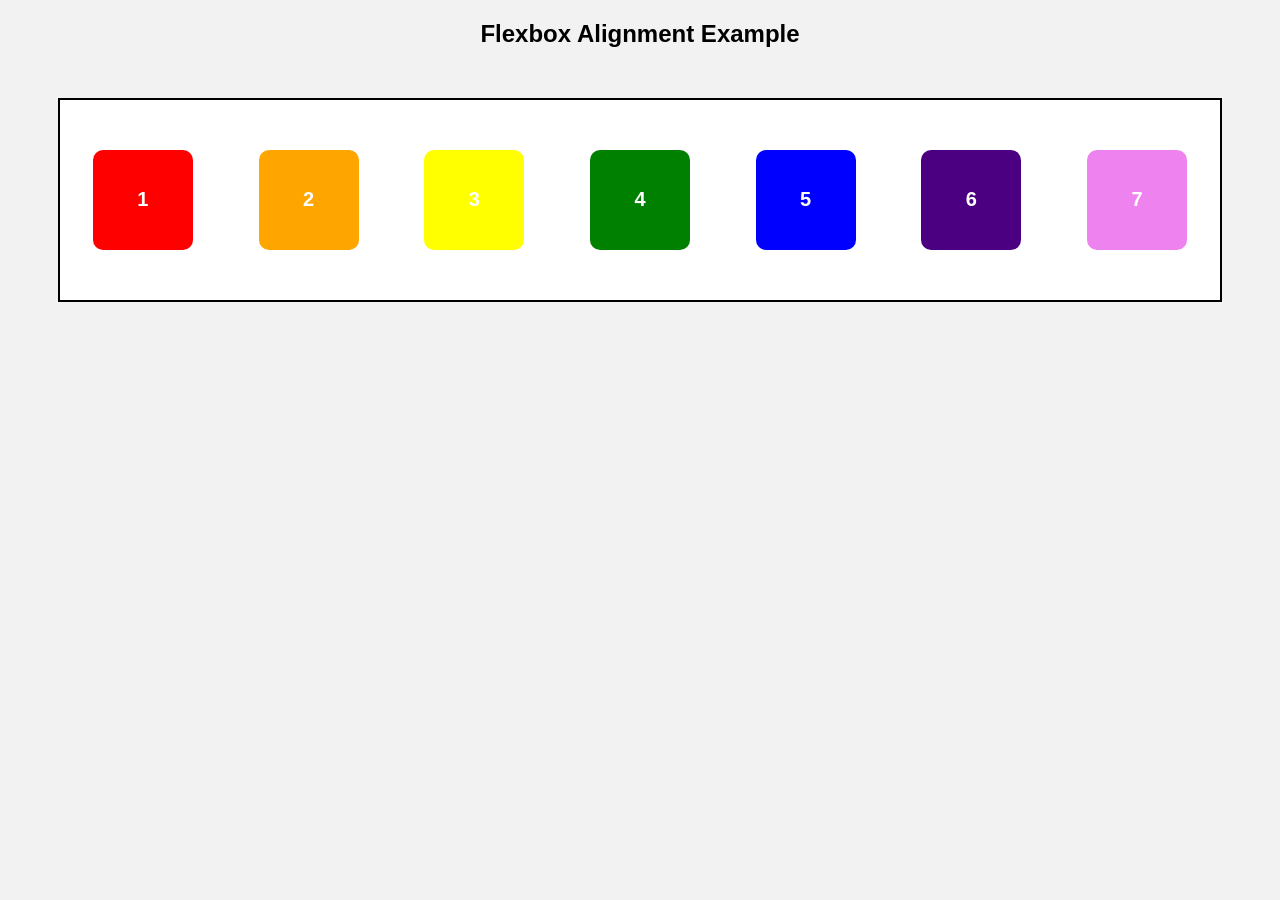
==== html/Exercise.1/index.html @ a5db9e00 "book stor website" ====
<!DOCTYPE html>
<html lang="en">
<head>
  <meta charset="UTF-8">
  <meta name="viewport" content="width=device-width, initial-scale=1.0">
  <title>Flexbox Alignment Example</title>
  <link rel="stylesheet" href="style.css">
</head>
<body>
  <h2>Flexbox Alignment Example</h2>

  <div class="container">
    <div class="box box1">1</div>
    <div class="box box2">2</div>
    <div class="box box3">3</div>
    <div class="box box4">4</div>
    <div class="box box5">5</div>
    <div class="box box6">6</div>
    <div class="box box7">7</div>   
  </div>
</body>
</html>
---- html/Exercise.1/style.css ----
body {
  font-family: Arial, sans-serif;
  text-align: center;
  background-color: #f2f2f2;
}

.container {
  display: flex;
  justify-content: space-around; /* Try changing this value */
  align-items: center;
  height: 200px;
  background-color: #fff;
  border: 2px solid #000;
  margin: 50px;
}

.box {
  width: 100px;
  height: 100px;
  color: white;
  font-size: 20px;
  font-weight: bold;
  display: flex;
  justify-content: center;
  align-items: center;
  border-radius: 10px;
}

.box1 { background-color: red; }
.box2 { background-color: orange; }
.box3 { background-color: yellow;} 
.box4 { background-color: green; }
.box5 { background-color: blue; }
.box6 { background-color: indigo; }
.box7 { background-color: violet; }
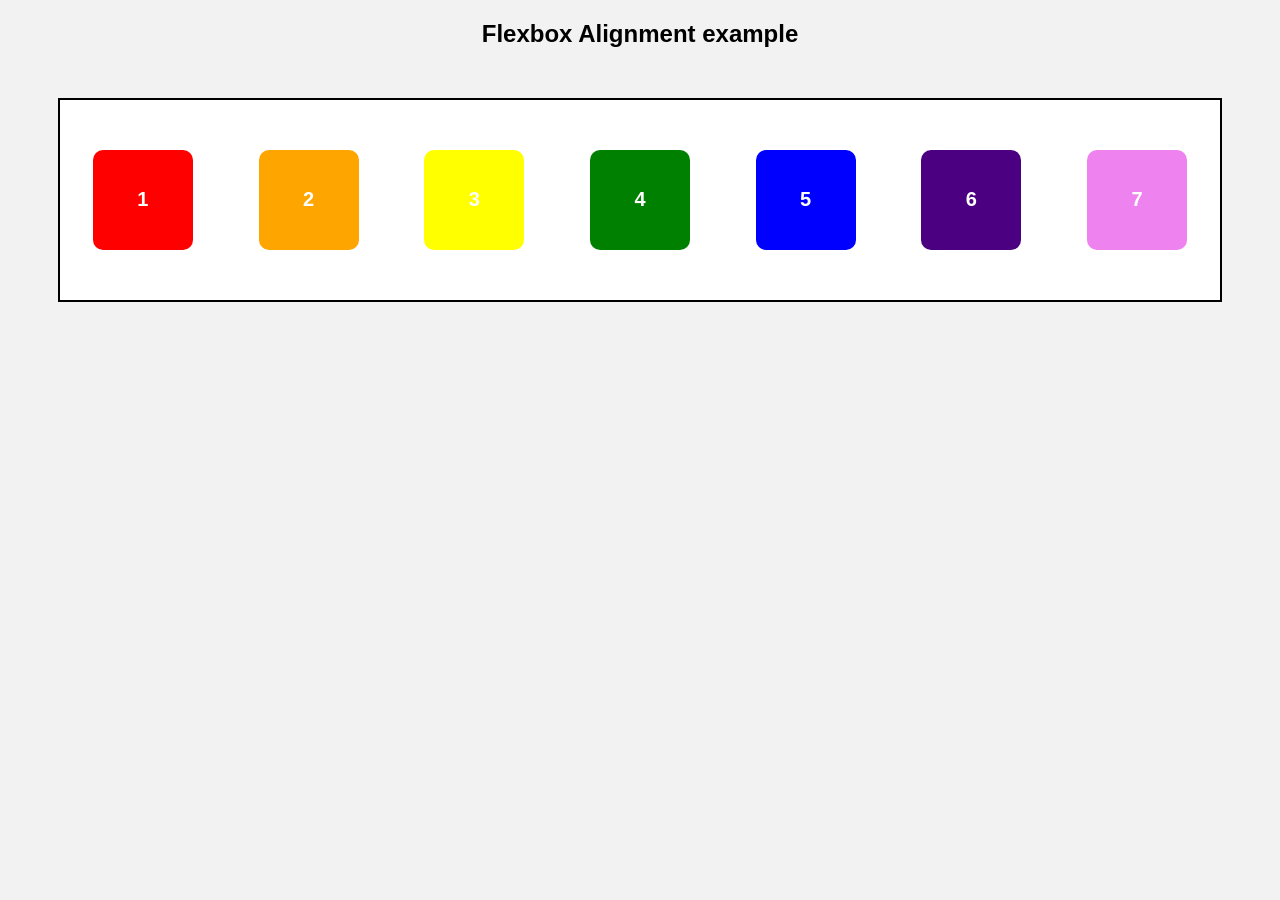
==== commit 06bc76e8: "card" ====
--- a/html/Exercise.1/index.html
+++ b/html/Exercise.1/index.html
@@ -7,7 +7,7 @@
   <link rel="stylesheet" href="style.css">
 </head>
 <body>
-  <h2>Flexbox Alignment Example</h2>
+  <h2>Flexbox Alignment example</h2>
 
   <div class="container">
     <div class="box box1">1</div>
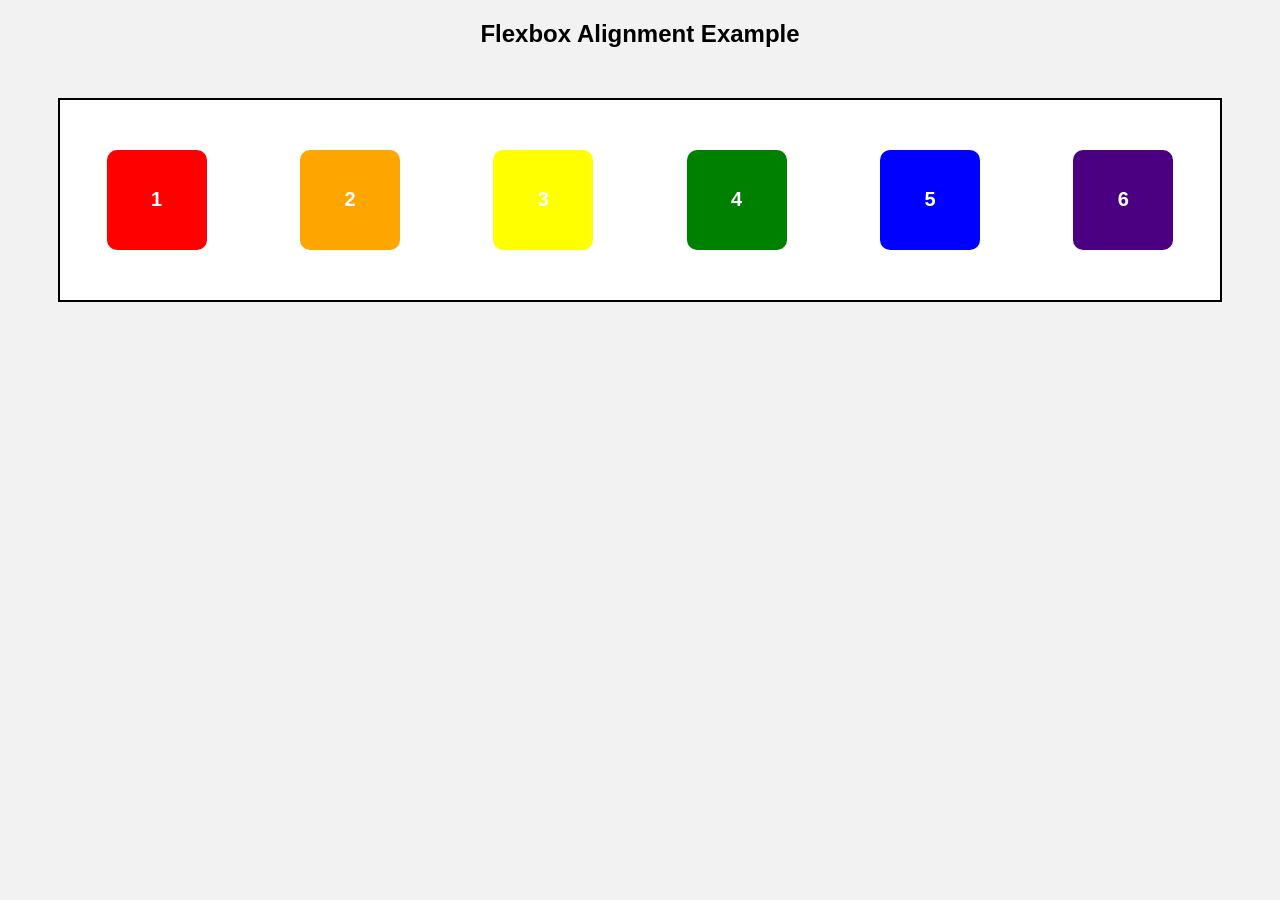
==== commit d8b2d682: "js.prectice" ====
--- a/html/Exercise.1/index.html
+++ b/html/Exercise.1/index.html
@@ -7,7 +7,7 @@
   <link rel="stylesheet" href="style.css">
 </head>
 <body>
-  <h2>Flexbox Alignment example</h2>
+  <h2>Flexbox Alignment Example</h2>
 
   <div class="container">
     <div class="box box1">1</div>
@@ -16,7 +16,7 @@
     <div class="box box4">4</div>
     <div class="box box5">5</div>
     <div class="box box6">6</div>
-    <div class="box box7">7</div>   
+   
   </div>
 </body>
 </html>
